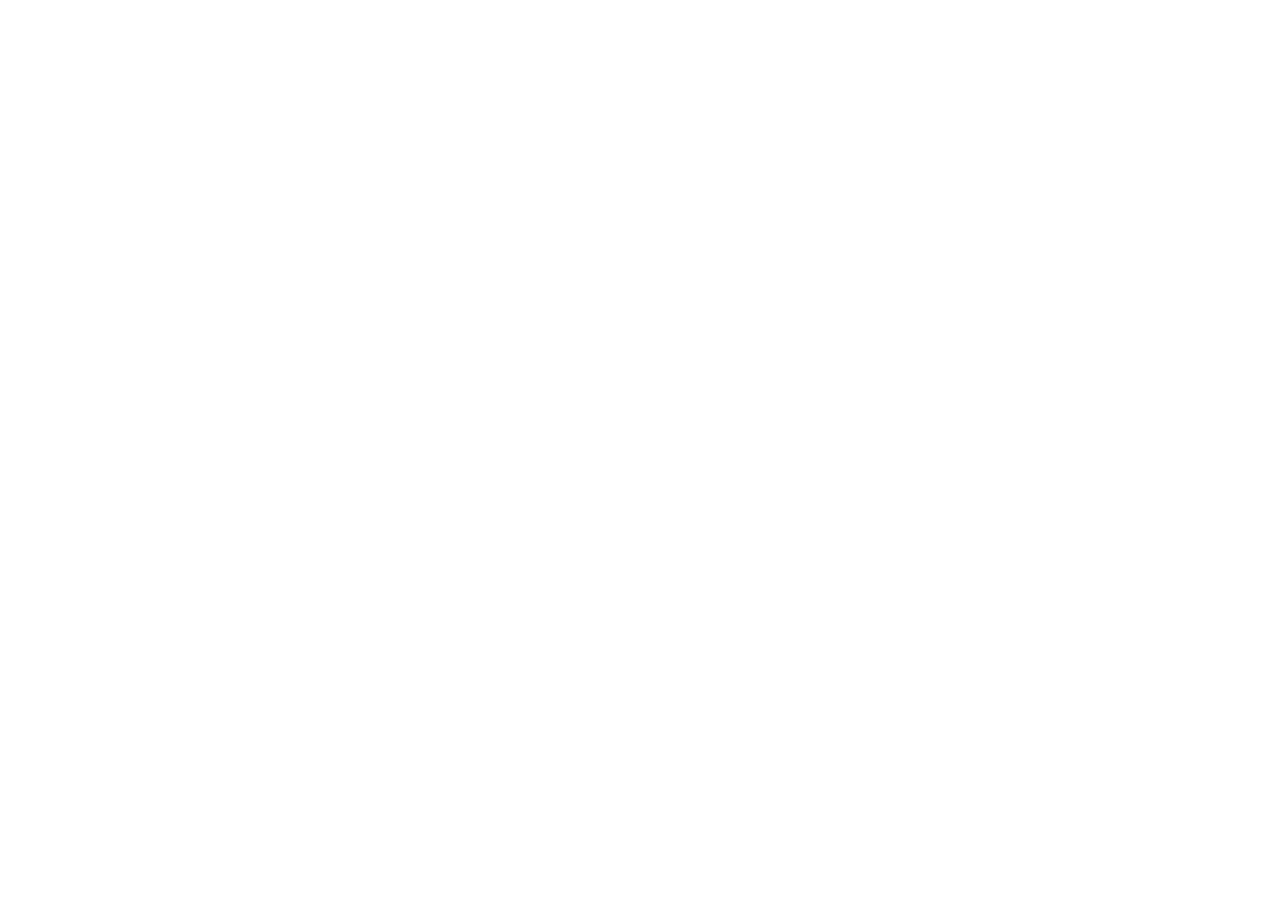
==== delanistudio.html @ 2bae8496 "add js/scripts.js to the initial page structure" ====
<!DOCTYPE html>
<html>
  <head>
    <link href="css/bootstrap.css" rel="stylesheet" type="text/css">
    <link href="css/styles.css" rel="stylesheet" type="text/css">
    <script src="js/jquery-3.5.1.js"></script>
    <script src="js/scripts.js"></script>
    <title></title>
  </head>
  <body>


  </body>
</html>
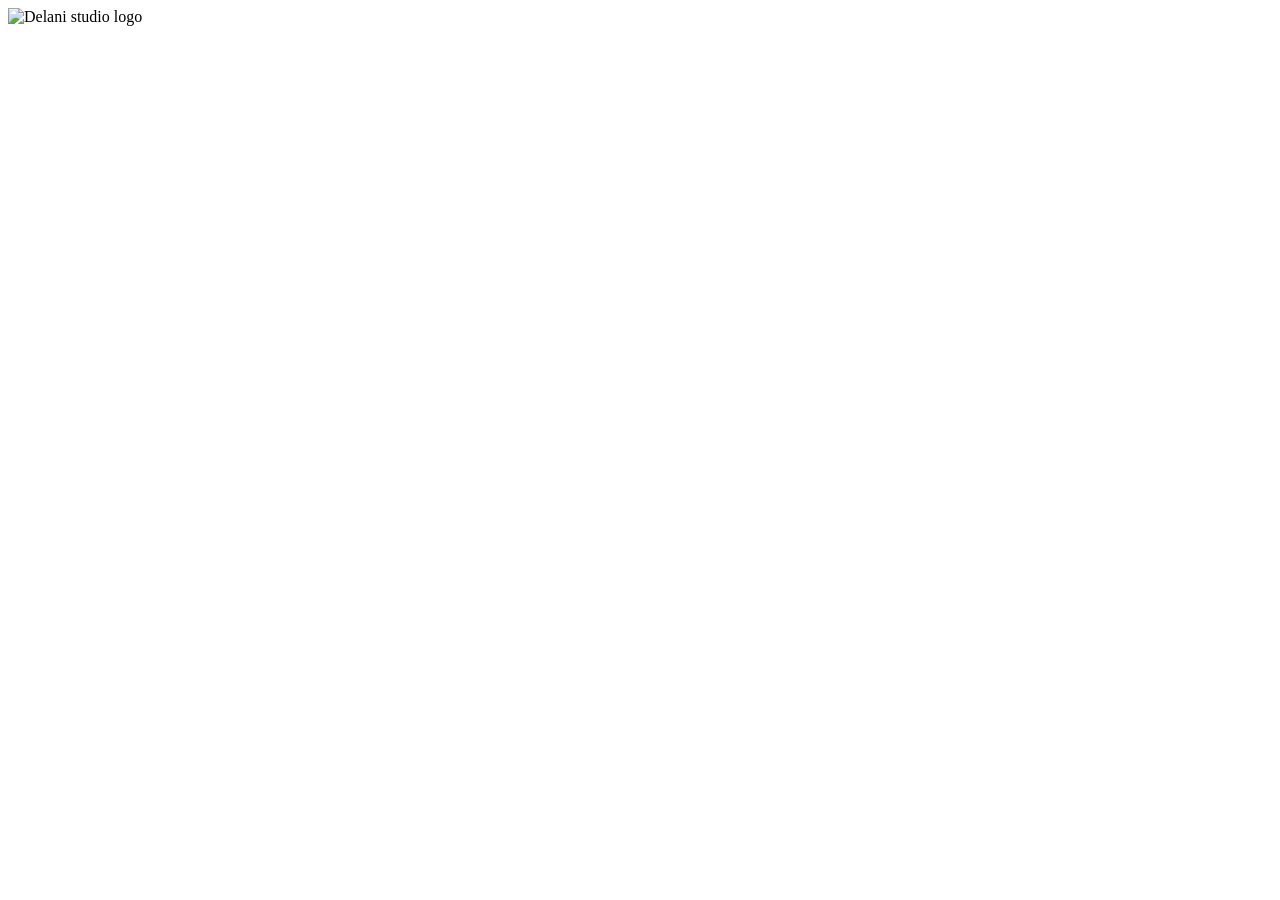
==== commit 6e45fa58: "add <img> tag link to the initial page structure" ====
--- a/delanistudio.html
+++ b/delanistudio.html
@@ -3,11 +3,14 @@
   <head>
     <link href="css/bootstrap.css" rel="stylesheet" type="text/css">
     <link href="css/styles.css" rel="stylesheet" type="text/css">
-    <script src="js/jquery-3.5.1.js"></script>
+    <script src="https://ajax.googleapis.com/ajax/libs/jquery/3.5.1/jquery.min.js">
+    <script src="my_jquery_functions.js"></script>
     <script src="js/scripts.js"></script>
-    <title></title>
+    <title>Welcome to Delani Studio</title>
   </head>
   <body>
+    <img src="images/logo.png" alt="Delani studio logo">
+
 
 
   </body>
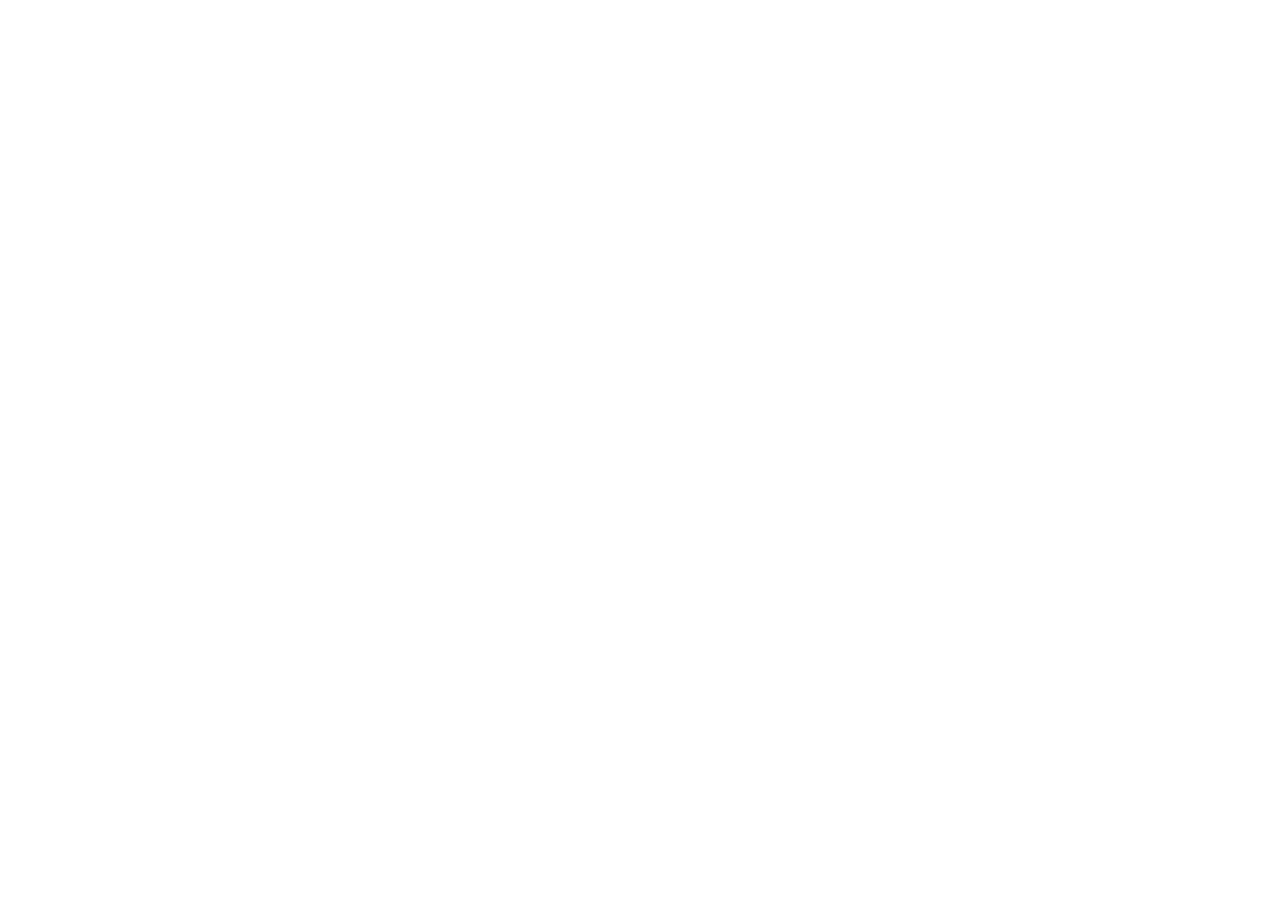
==== commit 2b5fc939: "add <div> element to the initial page structure" ====
--- a/delanistudio.html
+++ b/delanistudio.html
@@ -4,12 +4,14 @@
     <link href="css/bootstrap.css" rel="stylesheet" type="text/css">
     <link href="css/styles.css" rel="stylesheet" type="text/css">
     <script src="https://ajax.googleapis.com/ajax/libs/jquery/3.5.1/jquery.min.js">
-    <script src="my_jquery_functions.js"></script>
+    <link href="https://fonts.googleapis.com/css2?family=RocknRoll+One&display=swap" rel="stylesheet">
     <script src="js/scripts.js"></script>
+    <meta charset="UTF-8">
     <title>Welcome to Delani Studio</title>
   </head>
   <body>
-    <img src="images/logo.png" alt="Delani studio logo">
+    <div class="container">
+
 
 
 
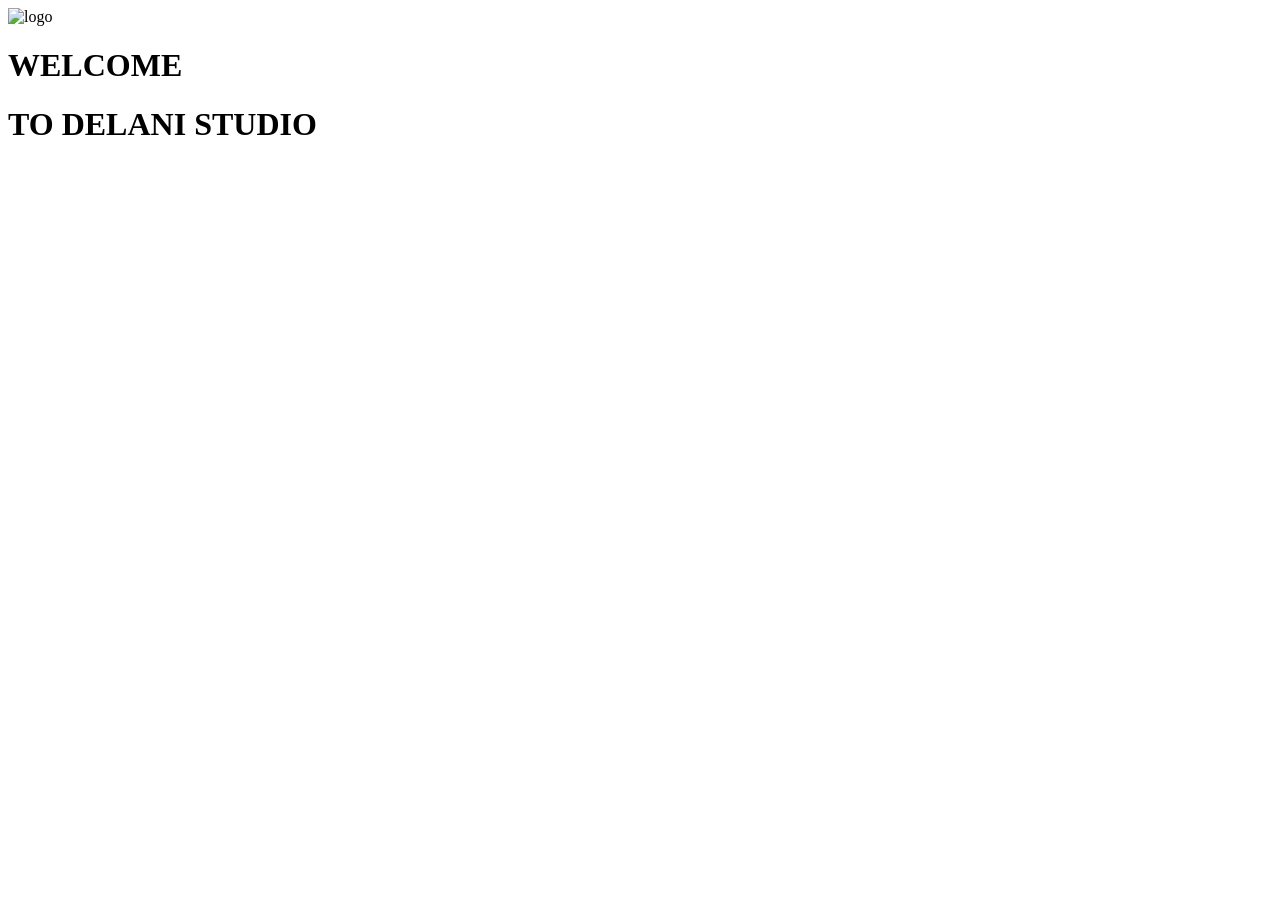
==== commit af31d65e: "add header element to the initial page element" ====
--- a/delanistudio.html
+++ b/delanistudio.html
@@ -11,6 +11,13 @@
   </head>
   <body>
     <div class="container">
+      <div class="inner">
+        <img src="images/logo.png" alt="logo">
+        <h1>WELCOME <h1>
+          TO DELANI STUDIO</h2>
+      </div>
+    </div>
+
 
 
 
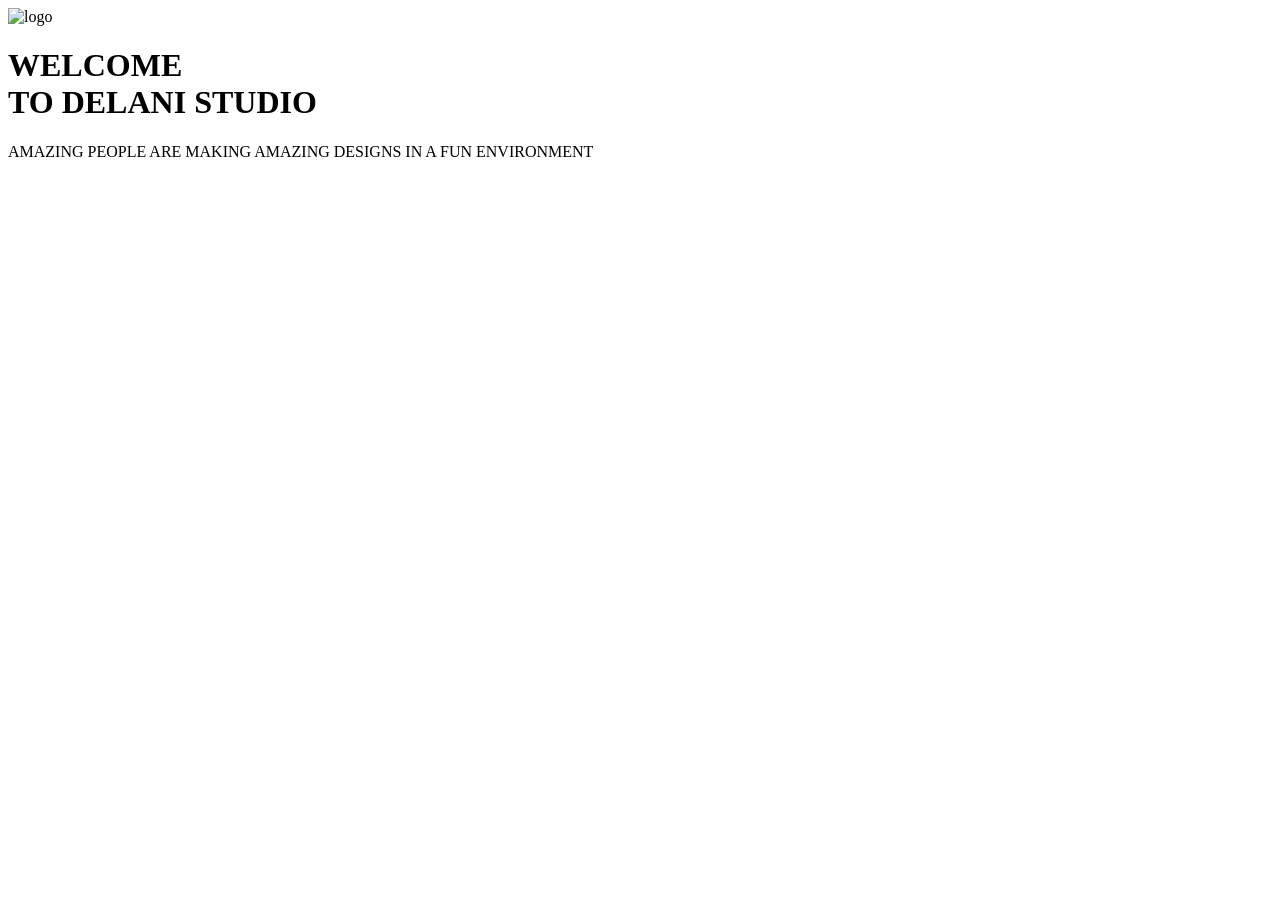
==== commit de4407a8: "add <meta> tag to the initial page element" ====
--- a/delanistudio.html
+++ b/delanistudio.html
@@ -12,9 +12,12 @@
   <body>
     <div class="container">
       <div class="inner">
+        <div class="centerdiv">
         <img src="images/logo.png" alt="logo">
-        <h1>WELCOME <h1>
-          TO DELANI STUDIO</h2>
+      </div>
+        <h1>  WELCOME <br>
+            TO DELANI STUDIO</h1>
+        <p>AMAZING PEOPLE ARE MAKING AMAZING DESIGNS IN A FUN ENVIRONMENT</P>
       </div>
     </div>
 
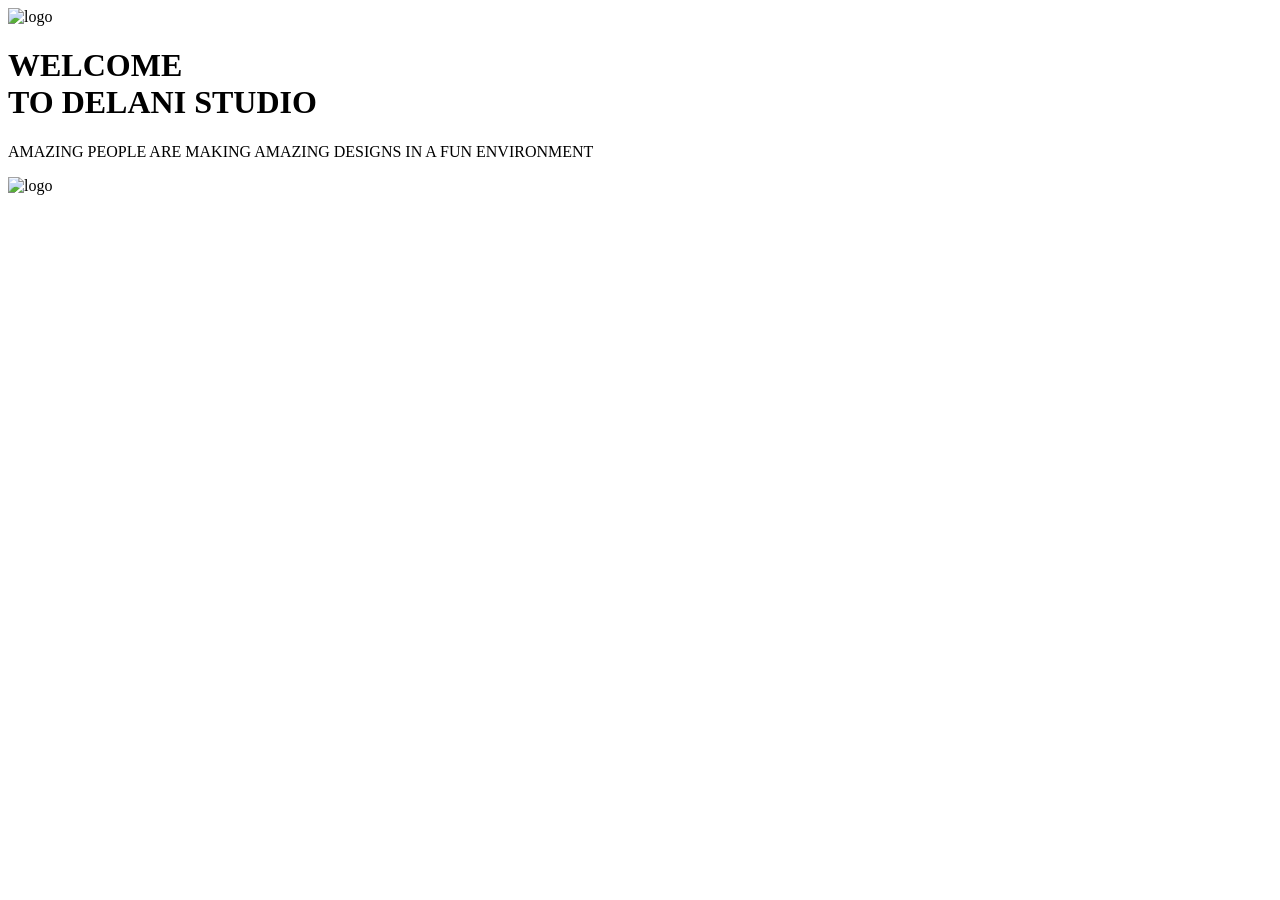
==== commit d1b6c023: "add bootstrap image response link tag to the image structure" ====
--- a/delanistudio.html
+++ b/delanistudio.html
@@ -10,16 +10,34 @@
     <title>Welcome to Delani Studio</title>
   </head>
   <body>
+    <div class="jumbotron">
     <div class="container">
       <div class="inner">
-        <div class="centerdiv">
+        <div class="centerdiv1">
         <img src="images/logo.png" alt="logo">
-      </div>
         <h1>  WELCOME <br>
             TO DELANI STUDIO</h1>
         <p>AMAZING PEOPLE ARE MAKING AMAZING DESIGNS IN A FUN ENVIRONMENT</P>
+        </div>
+            <div class="centerdiv2">
+              <img class="img-responsive" src="images/mouse.png" alt="logo">
+            </div>
+        </div>
       </div>
+
+
+
+
+
+
+
+
+
+
+
+      
     </div>
+
 
 
 
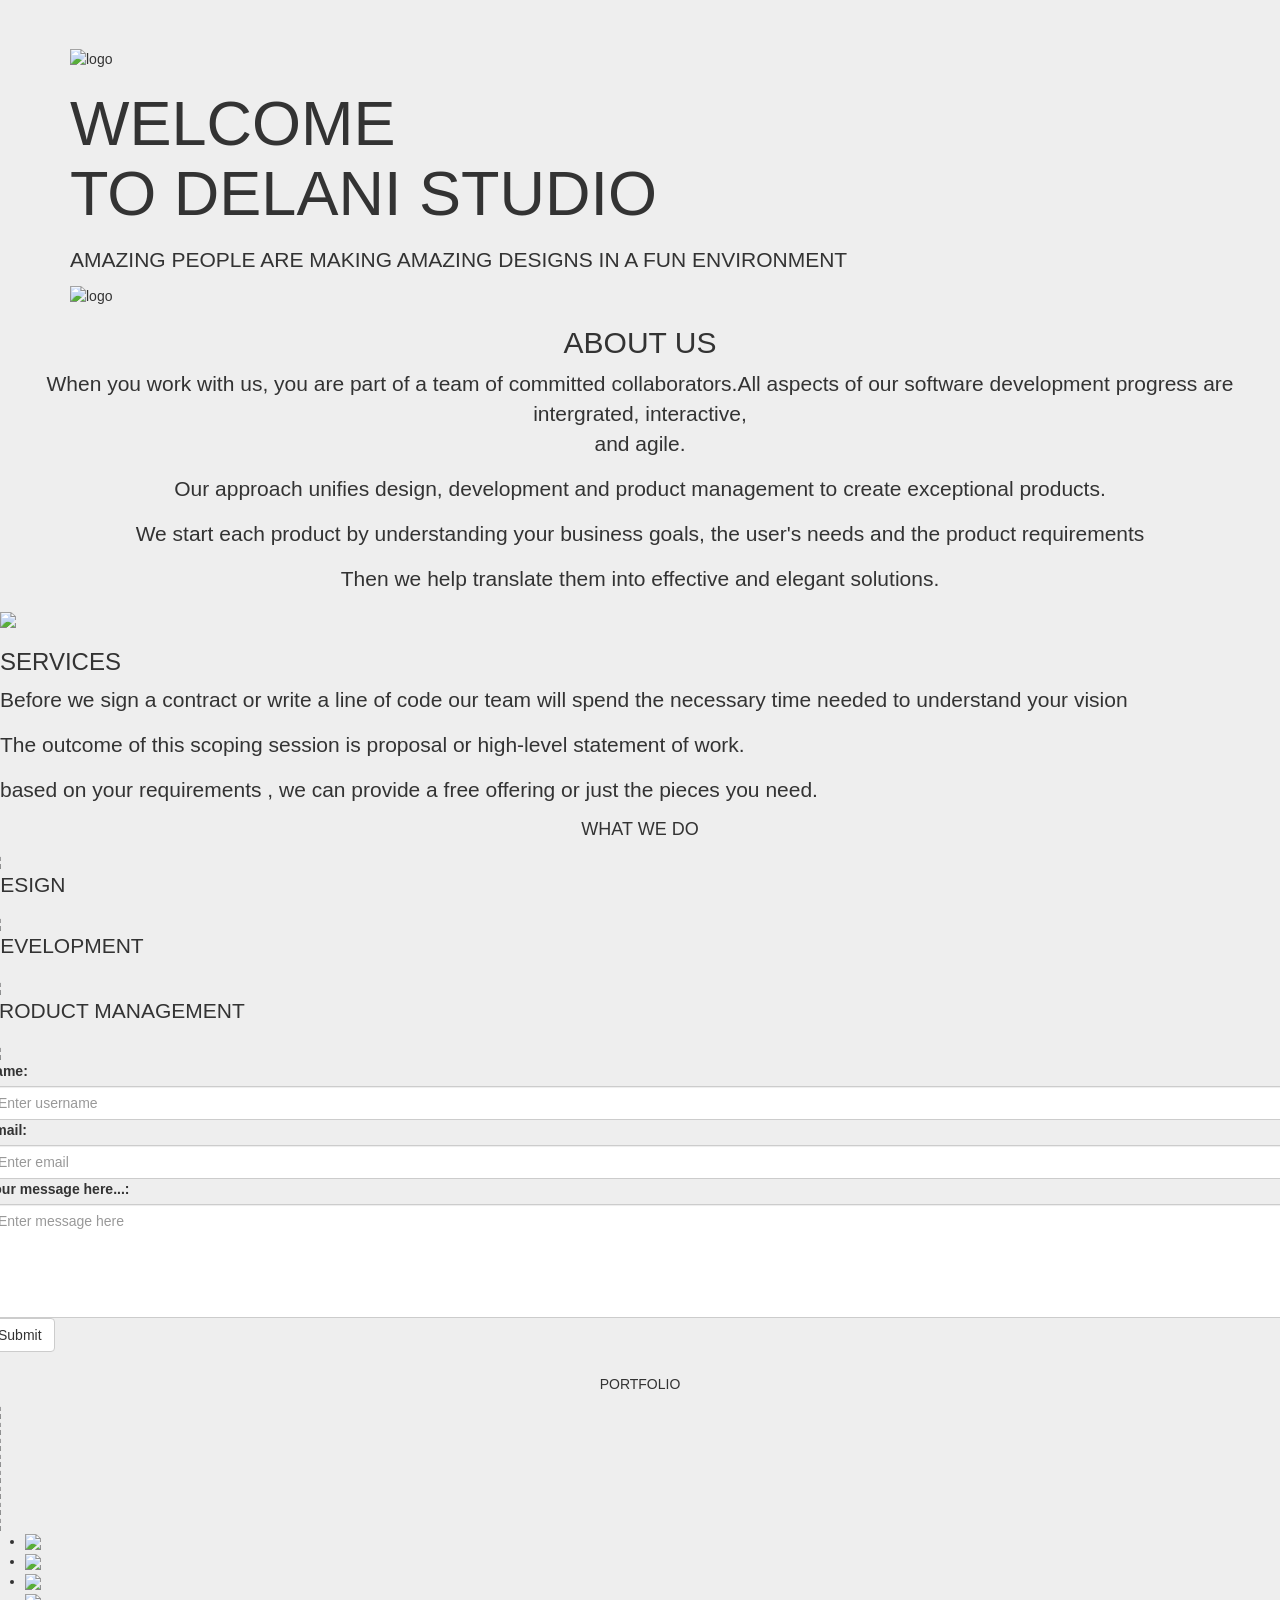
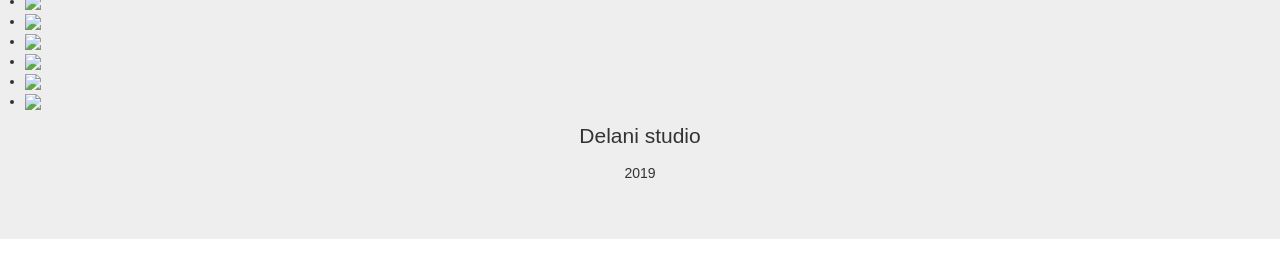
==== commit 78f766e5: "add README.md file to the initial page structure" ====
--- a/delanistudio.html
+++ b/delanistudio.html
@@ -1,10 +1,11 @@
 <!DOCTYPE html>
 <html>
   <head>
+    <link href="css/styles.css" rel="stylesheet" type="text/css">
+     <link rel="stylesheet" href="https://maxcdn.bootstrapcdn.com/bootstrap/3.4.1/css/bootstrap.min.css">
+    <link href="https://fonts.googleapis.com/css2?family=RocknRoll+One&display=swap" rel="stylesheet">
     <link href="css/bootstrap.css" rel="stylesheet" type="text/css">
-    <link href="css/styles.css" rel="stylesheet" type="text/css">
-    <script src="https://ajax.googleapis.com/ajax/libs/jquery/3.5.1/jquery.min.js">
-    <link href="https://fonts.googleapis.com/css2?family=RocknRoll+One&display=swap" rel="stylesheet">
+    <link href="css/bootstrap.js" rel="stylesheet" type="text/js">
     <script src="js/scripts.js"></script>
     <meta charset="UTF-8">
     <title>Welcome to Delani Studio</title>
@@ -16,14 +17,97 @@
         <div class="centerdiv1">
         <img src="images/logo.png" alt="logo">
         <h1>  WELCOME <br>
-            TO DELANI STUDIO</h1>
+            TO DELANI STUDIO<h1>
         <p>AMAZING PEOPLE ARE MAKING AMAZING DESIGNS IN A FUN ENVIRONMENT</P>
         </div>
             <div class="centerdiv2">
               <img class="img-responsive" src="images/mouse.png" alt="logo">
             </div>
+          </div>
         </div>
+        <h2 style="text-align: center">ABOUT US</h2>
+        <p style="text-align: center">When you work with us, you are part of a team of committed collaborators.All aspects of our software development progress are intergrated, interactive, <br>
+            and agile.</p>
+        <p style="text-align: center">Our approach unifies design, development and product management to create exceptional products.</p>
+        <p style="text-align: center">We start each product by understanding your business goals, the user's needs and the product requirements</p>
+        <p style="text-align: center">Then we help translate them into effective and elegant solutions.</p>
+        <div class="content-wrapper">
+          <img src="images/s.jpg">
+          <div class="text-wrapper">
+            <h3>SERVICES</h3>
+            <p>Before we sign a contract or write a line of code our team will spend the necessary time needed to understand your vision</p>
+            <p>The outcome of this scoping session is proposal or high-level statement of work.</p>
+            <p>based on your requirements , we can provide a free offering or just the pieces you need.</p>
+          </div>
+        </div>
+        <h4 style="text-align: center">WHAT WE DO</h4>
+        <div class="row">
+          <div class="column">
+              <img src="images/design.png" id="img-design" >
+              <P>DESIGN</P>
+          </div>
+          <div class="column1">
+            <img class="img-responsive" src="images/development.png">
+            <p>DEVELOPMENT</p>
+          </div>
+          <div class="column2">
+            <img src="images/product.png">
+            <p>PRODUCT MANAGEMENT</p>
+          </div>
+          <img src="images/6.jpg">
+          <form>
+            <div class="form-group">
+              <form action="/action_page.php" onsubmit="myFunction()">
+              <label for="usr">Name:</label>
+              <input type="text" class="form-control" id="usr" placeholder="Enter username">
+              <label for="eml">Email:</label>
+              <input type="email" class="form-control" id="eml" placeholder="Enter email">
+              <label for="message">Your message here...:</label>
+              <textarea class="form-control" rows="5" id="message" placeholder="Enter message here"></textarea>
+              <button type="submit" class="btn btn-default">Submit</button>
+            </form>
+          </div>
+          <div class="clearfix">
+        </div>
+        <h5 style="text-align: center">PORTFOLIO</h5>
+        <div class="image">
+          <img id="pic" class="img-responsive"  src="images/work4.jpg">
+        </div>
+        <div class="image">
+          <img id="pic" class="img-responsive" src="images/work3.jpg">
+        </div>
+        <div class="image">
+          <img id="pic" class="img-responsive" src="images/work2.jpg">
+        </div>
+        <div class="image">
+          <img id="pic" class="img-responsive" src="images/work1.jpg">
+        </div>
+      <div class="image">
+        <img id="pic" class="img-responsive" src="images/work5.jpg">
       </div>
+      <div class="image">
+        <img id="pic" class="img-responsive" src="images/work6.jpg">
+      </div>
+      <div class="image">
+        <img id="pic" class="img-responsive" src="images/work7.jpg">
+      </div>
+      <div class="image">
+        <img id="pic" class="img-responsive" src="images/work8.jpg">
+      </div>
+        <ul>
+            <li><img src="images/twitter.png"></li>
+            <li><img src="images/dribble.png"></li>
+            <li><img src="images/facebook.png"></li>
+            <li><img src="images/gplus.png"></li>
+            <li><img src="images/skype.png"></li>
+            <li><img src="images/stumble.png"></li>
+            <li><img src="images/behance.png"></li>
+            <li><img src="images/pinterest.png"></li>
+            <li><img src="images/flickr.png"></li>
+          </ul>
+        </nav>
+        <p style="text-align: center">Delani studio</p>
+        <h5 style="text-align: center">2019</h5>
 
 
 
@@ -35,13 +119,25 @@
 
 
 
-      
-    </div>
 
 
 
 
 
 
-  </body>
-</html>
+
+
+
+
+
+
+
+
+
+
+
+      </div>
+
+
+        </body>
+  </html>
